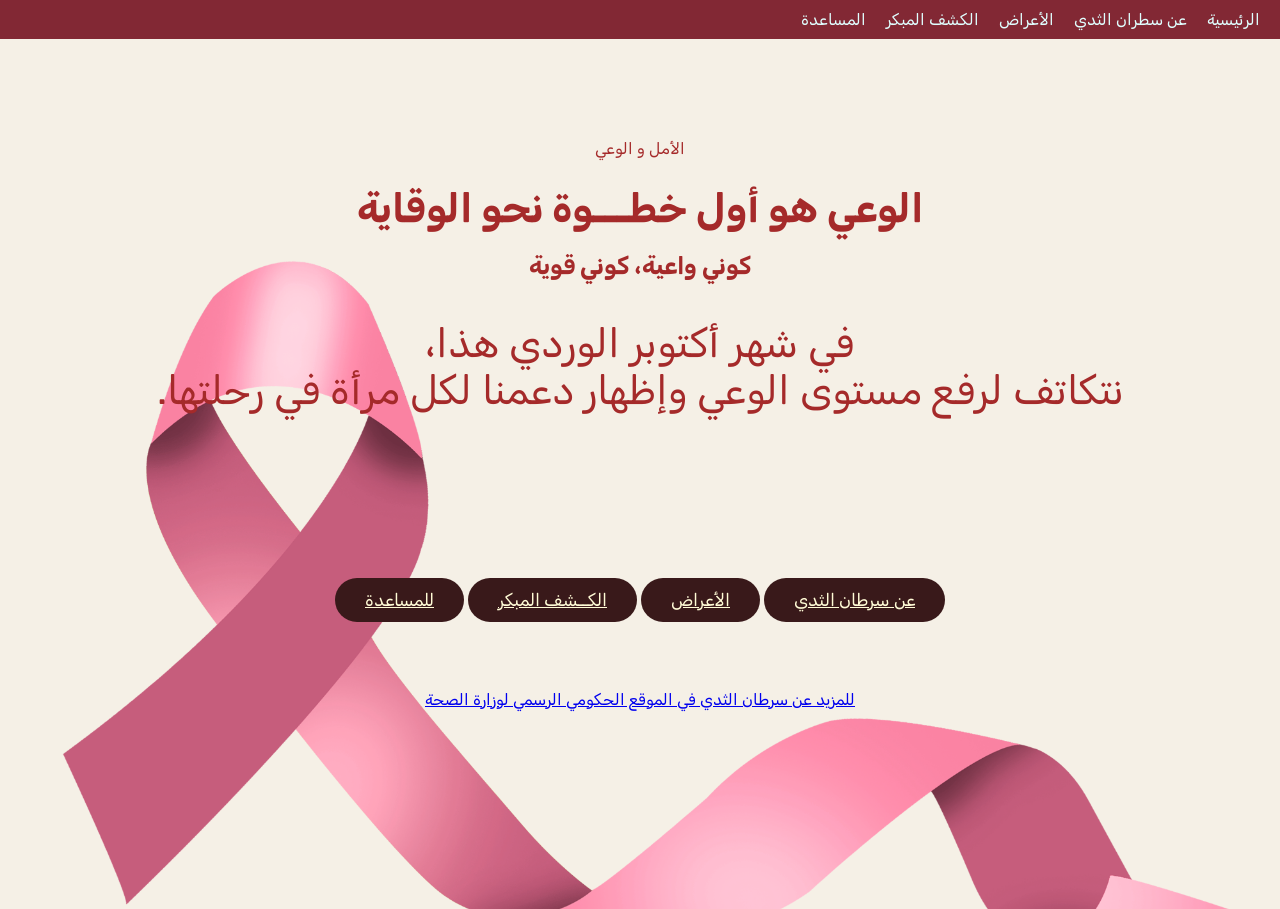
==== index.html @ 8d21ed12 "Rename project.html to index.html" ====
<!--Author: Nourah Alosaili
Copyright 2026. All rights Reserved.-->
<!DOCTYPE html>
<html lang="ar" dir="rtl">
    <head>
        <meta charset="UTF-8">
        <meta name="viewport" content="width=device-width, initial-scale=1.0">
        <title>Breast Cancer Awareness (Homepage)</title>

        <link rel="stylesheet" href="project.css">
        
        
    </head>
    <body>
        <!--navigation bar-->
        
        <nav class="navbar">
            <ul>
                <li><a href="index.html"> الرئيسية</a></li>
                <li><a href="about.html"> عن سطران الثدي </a></li>
                <li><a href="symptoms.html"> الأعراض</a></li>
                <li><a href="earlyDetection.html"> الكشف المبكر </a></li>
                <li><a href="getSupport.html">المساعدة</a></li>
            </ul>
        </nav>
        
        <!--the main content and the title-->
        <header class="hero-section">
            <div class="logo">الأمل و الوعي</div>
            <h1 class="main-title"> الوعي هو أول خطـــوة نحو الوقاية</h1>
            <h2>كوني واعية، كوني قوية</h2>
            <p class="main-title">في شهر أكتوبر الوردي هذا،<br> نتكاتف لرفع مستوى الوعي وإظهار 
                دعمنا لكل مرأة في رحلتها.

                <br>
                <br>
                <br>
                <br>
            </p>

            
         
            

            <!--joing button-->
            <a href="about.html" class="join-btn" >عن سرطان الثدي</a>
            <a href="symptoms.html" class="join-btn" >الأعراض</a>
            <a href="earlyDetection.html" class="join-btn">الكــشف المبكر</a>
            <a href="getsupport.html" class="join-btn" >للمساعدة</a>



            
            <footer>
                <a href="https://www.moh.gov.sa/healthawareness/educationalcontent/wh/breast-cancer/pages/default.aspx"> للمزيد عن سرطان الثدي في الموقع الحكومي الرسمي لوزارة
                    الصحة
                </a>
            </footer>
        </header>


    </body>
</html>
---- project.css ----
/* Developed with passion by Nourah Alosaili - 2026 */

@import url('https://fonts.googleapis.com/css2?family=Rubik:ital,wght@0,300..900;1,300..900&display=swap');
@import url('https://fonts.googleapis.com/css2?family=Cairo:slnt,wght@-11..11,200..1000&family=Rubik:ital,wght@0,300..900;1,300..900&display=swap');
@keyframes fadeInUp{
    from{
        opacity: 0;
        transform: translateY(20px);
    }to{
        opacity: 1;
        transform: translateY(0px);
    }
}
body{
    background-image: url(breastcancer.png);
    background-size: cover;
    

    font-family: 'Rubik', sans-serif;
    font-weight: 400;  
    background-color: #f5f0e6; 
    margin:0;
    padding:0px;
    
}


.container{
    
    color:brown;
    max-width: 800px;
    margin: 30px auto;
    padding: 20px; 
    animation: fadeInUp 0.8s ease-out;
    animation-fill-mode: both; 
    

}



.navbar{
    background-color: #822834;
    position: sticky;
    top: 0px;
    padding: 10px 20px;
    margin: 0px;
}


img{
    width: 700px;
    height: 700px;
}


.navbar ul{
    list-style: none;
    margin: 0px;
    padding: 0px;
    display: flex;
    gap: 20px;

}

.navbar a{
    color:lightcyan;
    text-decoration: none;
    

}

.hero-section{
    text-align:center;
    padding: 100px 20px;
    position: relative;
    color:brown;
    animation: fadeInUp 0.8s ease-out;
    animation-fill-mode: both; 
}

.main-title{
   text-align: center;
   position: relative;
   font-size: 2.5rem;
   margin-bottom: 15px;

   
   animation: fadeInUp 0.8s ease-out;
   animation-fill-mode: both; 

}

.join-btn{
    position: relative;
    top: 20px;
    background-color:#39191a;
    color:#fffbd6;
    border-radius: 25px;
    padding: 12px 30px;
    border: none;
    font-size:1.1rem;
    cursor: pointer;
    transition: transform 0.3s ease, box-shadow 0.3s ease;
    bottom: 100px;


}

.join-btn:hover{
    background-color: #fffbd6;
    color:#39191a;
    box-shadow: 0 8px 20px rgb(227, 180, 157);

    
    
}


.card{
    background-color:#39191a;
    width: 100%px;
    max-width: none;
    display: grid;
    color:#f5f0e6;
    padding: 20px;;
    margin: 0;

   
    box-shadow: 0 4px 15px rgb(172, 158, 176);
    text-align: right;
    border-top: 4px;
    
    

     
   animation: fadeInUp 0.10s ease-out;
   animation-fill-mode: both; 

}

.card-grid{
    background-color:#39191a;
   
    display: grid;
    grid-template-columns: 1fr 1fr;
    gap: 25px;

    color:#f5f0e6;
    padding: 30px;
   
    box-shadow: 0 4px 15px rgb(172, 158, 176);
    text-align: right;
    border-top: 4px;

    

}

.card:hover{
    transform: scale(1.3);
}

.card h3{
    margin-bottom: 15px;
    color:#fffbd6;
}

.card2{
    display: block;
    align-items: center;
    justify-content: center;
    text-align: center;
   
    background-color:#fffbd6;
    color:#822834;
    padding:30px 20px;
    border-radius: 12px;
    box-shadow:0 4px 10px #822834;
    line-height:1.6;
   
    font-size:1rem;
    margin-bottom: 15px;

     
   animation: fadeInUp 0.8s ease-out;
   animation-fill-mode: both;
}

.card2 h2{
    font-size: 2.5rem;
    font-weight: bold;
    margin-bottom: 10px;
}

footer{
   
    
    text-align:center;
    padding: 100px;
   
    

}
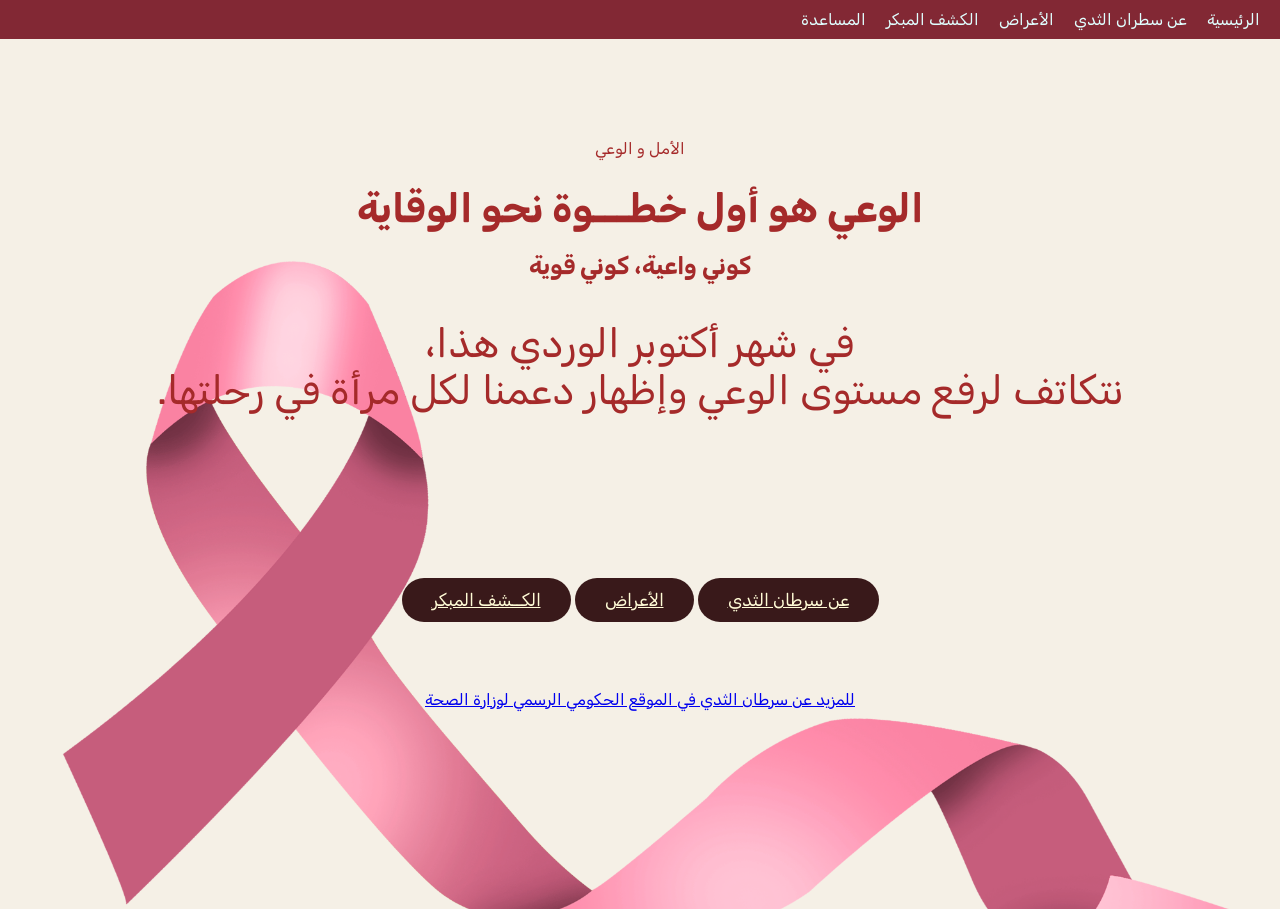
==== commit bd993e58: "add files" ====
--- a/index.html
+++ b/index.html
@@ -46,7 +46,6 @@
             <a href="about.html" class="join-btn" >عن سرطان الثدي</a>
             <a href="symptoms.html" class="join-btn" >الأعراض</a>
             <a href="earlyDetection.html" class="join-btn">الكــشف المبكر</a>
-            <a href="getsupport.html" class="join-btn" >للمساعدة</a>
 
 
 
